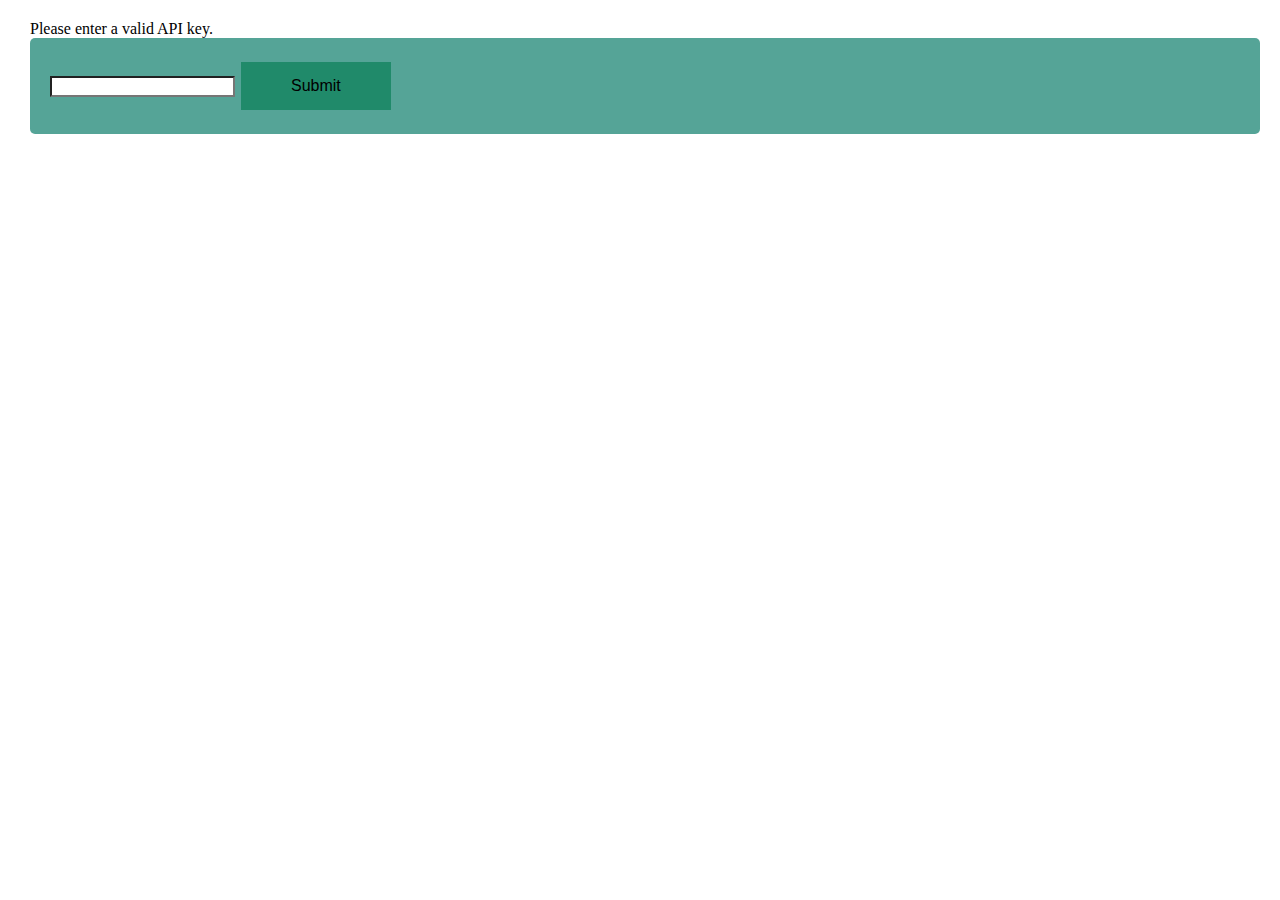
==== index.html @ 73a556a2 "sub" ====
<html>
    <head>
        <meta charset="UTF-8">
        <title>Contact book</title>
        <link rel="stylesheet" href="style.css"/>
      <H1>CONTACT BOOK</H1>
    </head>

    <body onload="fetchContacts()">
        <div id="table">Contacts loading....</div>
        <button id="refresh" type="button">Refresh</button>
        <button id="addContact"type="button">Add contact</button>

        <script src="config.js"></script>
        <script>


            document.getElementById("refresh").addEventListener('click',fetchContacts);
            document.getElementById("addContact").addEventListener('click',addContact);


            
            function fetchContacts()
            {
                fetch(rootPath + "controller/get-contacts/")
                .then(function(response){
                    return response.json();
                })

                .then(function(data){
                    displayOutput(data);
                    console.log(data);
                })
            }

            function displayOutput(data){
                output="<table>";
                    for(a in data)
                    {
                        output+=`
                        <tr onclick="editContact(${data[a].id})">
                            <td><img src="${rootPath}controller/uploads/${data[a].avatar}" style="width:150px" width="75px" src="paris.jpg" alt="Paris" /></td>
                            <td><h5>${data[a].firstname}</h5></td>
                            <td><h5>${data[a].lastname}</h5></td>
                        </tr>
                        `;// displays the data
                    }

                    output+="</table>";
                    document.getElementById("table").innerHTML=output;
            }

            function addContact()//opens another webpages
            {
                window.open("add-contact.html","_self");
            }

            function editContact(id)//opens another webpages
            {
                window.open("edit-contact.html?="+id,"_self");
            }
        </script>
    </body>
</html>
---- style.css ----
body {
    display: block;
    margin: 20px;
    background-color: rgb(255, 255, 255);
    padding-left: 10px;
}

button{
    background-color: rgb(32, 138, 106);
    -webkit-writing-mode: horizontal-tb !important;
    text-rendering: auto;
    color: -internal-light-dark(rgb(14, 92, 92), white);
    letter-spacing: 0ch;
    word-spacing: normal;
    font: Arial ;
    padding-left: 315px;
    font-style: normal;
    border: none;
    padding: 15px 50px;
    text-align: center;
    text-decoration: none;
    display: inline-block;
    font-size: 16px;
    margin: 4px 2px;
    cursor: pointer;
}

table {
    background-color: rgba(14, 126, 107, 0.705);
    padding-bottom: 0;
    text-decoration: none;
    color: black;
    padding-right: 10px;
    width: 100%;
    height: 100px;
    text-align: left;
    padding: 15px 32px;
}


input:not([type="image" i]) {
    box-sizing: border-box;
}

input[type="text" i] {
    padding: 1px 2px;
}

input {
    -webkit-writing-mode: horizontal-tb !important;
    text-rendering: auto;
    color: -internal-light-dark(black, white);
    letter-spacing: normal;
    word-spacing: normal;
    text-transform: none;
    text-indent: 0px;
    text-shadow: none;
    display: inline-block;
    text-align: start;
    appearance: auto;
    background-color: -internal-light-dark(rgb(255, 255, 255), rgb(59, 59, 59));
    -webkit-rtl-ordering: logical;
    cursor: text;
    margin: 0em;
    font: 400 13.3333px Arial;
    padding: 1px 2px;
    border-width: 2px;
    border-style: inset;
    border-color: -internal-light-dark(rgb(118, 118, 118), rgb(133, 133, 133));
    border-image: initial;
}


h1 {
    display: table;
    font-weight: bolder;
    background-color:rgb(14, 92, 92);
    color: black;
    text-decoration: inherit;
    text-align: left;
    padding-left: 470px;
    width: 100%;
   
}

h5 {
    display: inline-block;
    font-size: 20px;
    font-weight: 300;
}

img Attributes Style {
    width:70px;
    border: 1px solid rgb(155, 151, 151);
  border-radius: 4px;
  padding: 5px;
  width: 150px;
}

input[type=text], select {
    width: 100%;
    padding: 12px 20px;
    margin: 8px 0;
    display: inline-block;
    border: 1px solid #ccc;
    border-radius: 4px;
    box-sizing: border-box;
  }
  
  input[type=submit] {
    width: 100%;
    background-color: rgba(14, 126, 107, 0.705);
    color: rgba(14, 126, 107, 0.705);
    padding: 14px 20px;
    margin: 8px 0;
    border: none;
    border-radius: 4px;
    cursor: pointer;
  }
  
  form {
    border-radius: 5px;
    background-color: rgba(14, 126, 107, 0.705);
    padding: 20px;

  }
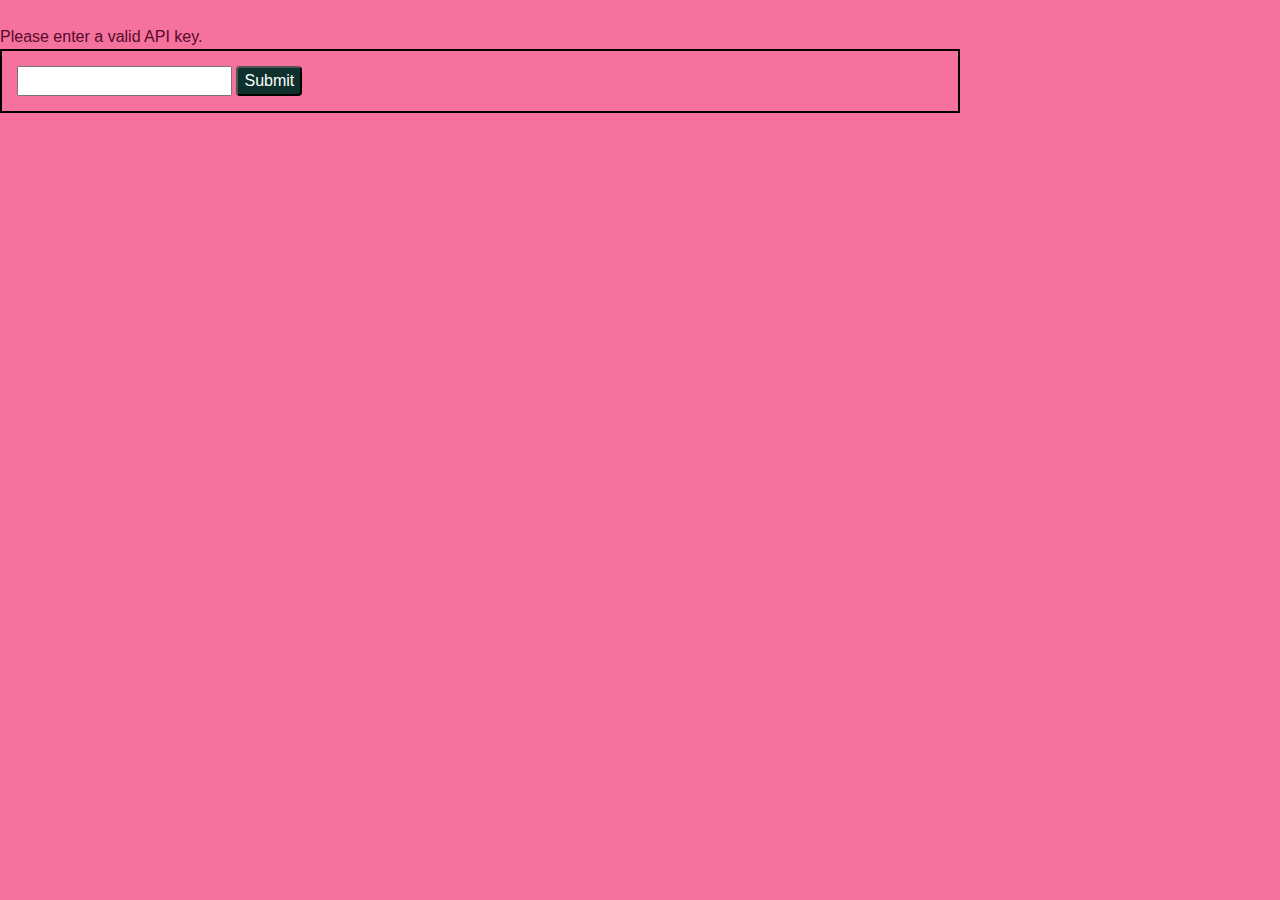
==== commit abb4a607: "fixed" ====
--- a/index.html
+++ b/index.html
@@ -1,15 +1,25 @@
 <html>
     <head>
         <meta charset="UTF-8">
-        <title>Contact book</title>
-        <link rel="stylesheet" href="style.css"/>
-      <H1>CONTACT BOOK</H1>
+        
+        <meta name="viewport" content="width=device-width, initial-scale=1, shrink-to-fit=no">
+        <link rel="stylesheet" href="css/bootstrap.min.css" />
+        <link rel="stylesheet" href="css/custom.css" />
+        <link rel="stylesheet" href="fontAwesome/css/all.css">
+        <title>CONTACT BOOK</title>
     </head>
 
     <body onload="fetchContacts()">
-        <div id="table">Contacts loading....</div>
-        <button id="refresh" type="button">Refresh</button>
-        <button id="addContact"type="button">Add contact</button>
+
+        <div class="table">
+            <h1>CONTACTS BOOK <i class="fa fa-phone-square" aria-hidden="true"></i></h1>
+            <div class="d-flex align-items-center" id="table">
+                <strong>Loading ... </strong>
+                <div class="spinner-border ms-auto" role="status" aria-hidden="true"></div>
+            </div>
+                <button id="refresh" type="button">Refresh</button>
+                <button id="addContact" type="button">Add Contact</button>
+        </div>
 
         <script src="config.js"></script>
         <script>
@@ -43,19 +53,19 @@
                             <td><h5>${data[a].firstname}</h5></td>
                             <td><h5>${data[a].lastname}</h5></td>
                         </tr>
-                        `;// displays the data
+                        `;
                     }
 
                     output+="</table>";
                     document.getElementById("table").innerHTML=output;
             }
 
-            function addContact()//opens another webpages
+            function addContact()
             {
                 window.open("add-contact.html","_self");
             }
 
-            function editContact(id)//opens another webpages
+            function editContact(id)
             {
                 window.open("edit-contact.html?="+id,"_self");
             }
--- a/css/custom.css
+++ b/css/custom.css
@@ -0,0 +1,67 @@
+body{
+	background-color: rgb(245, 114, 157);
+	color: rgb(85, 9, 44);
+	padding-top: 25px;
+	
+}
+ 
+button{
+	color: rgb(255, 255, 255);
+	background-color: rgb(14, 49, 46);
+	border-radius: 4px;
+}
+
+.form{
+	padding-left: 25px;
+	margin-left: 35%;
+	
+	
+}
+.editForm{
+	padding-left: 25px;
+	margin-left: 25%;
+	width: 100%;
+}
+
+form{
+	border: 2px solid black;
+	width: 100%;
+	padding: 15px;
+}
+
+label {
+	padding: 12px 12px 12px 0;
+	display: inline-block;
+  }
+
+  input[type=text], select, textarea {
+	width: 100%;
+	padding: 12px;
+	border: 1px solid #ccc;
+	border-radius: 4px;
+	resize: vertical;
+  }
+
+.table{
+	width: 40%;
+	padding: 15px;
+	margin-left: 35%;
+}
+
+table{
+	border: black;
+	width: 70%;
+	padding: 15px;
+}
+
+@media (min-width: 768px){
+	form{
+		width: 75%;	
+	}
+}
+
+@media (max-width: 768px){
+	form{
+		width: 75%;	
+	}
+}